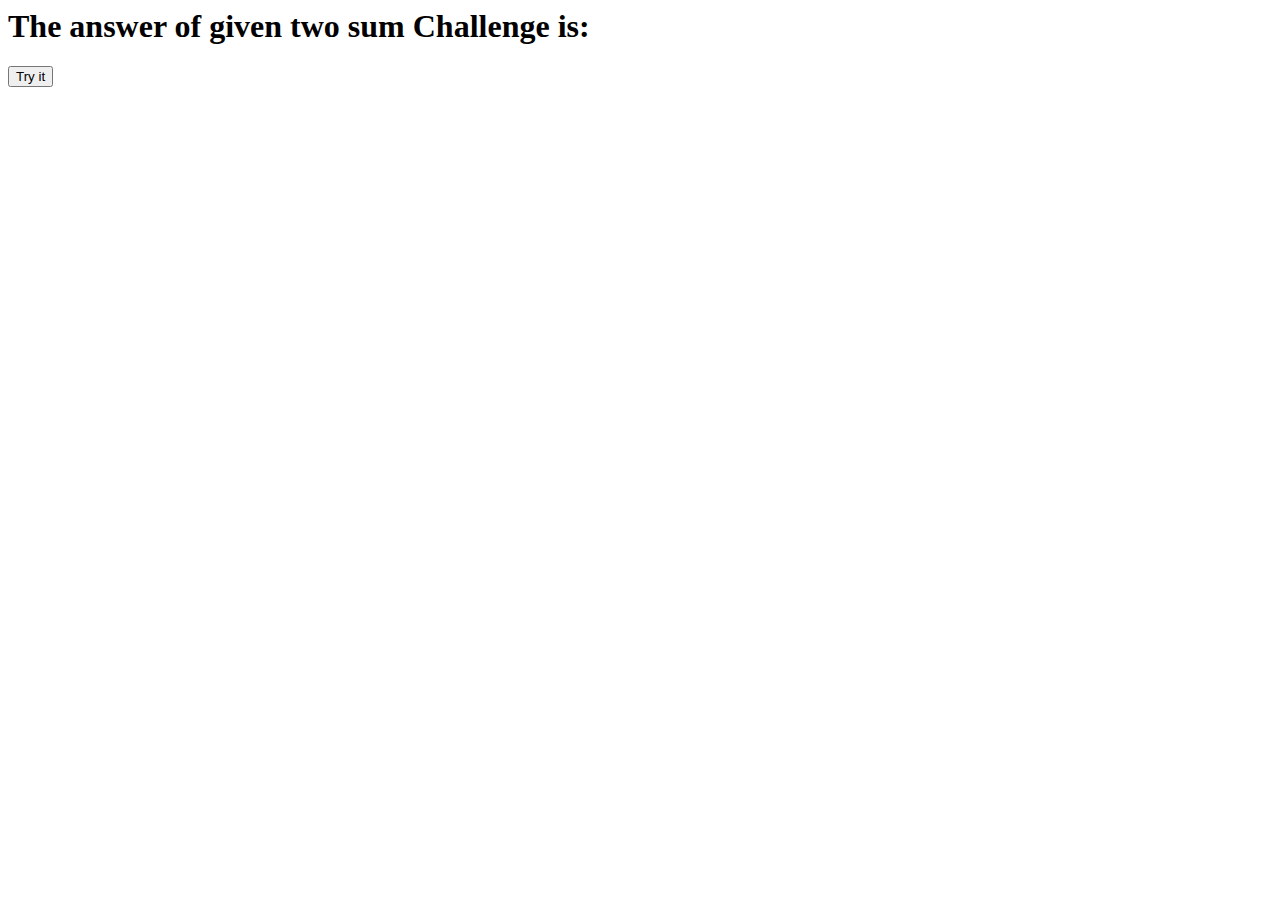
==== two_sum/index.html @ 18666f15 "Add javascript solution" ====
<html lang="en">
  <head>
    <meta charset="UTF-8" />
    <meta http-equiv="X-UA-Compatible" content="IE=edge" />
    <meta name="viewport" content="width=device-width, initial-scale=1.0" />
    <title>Document</title>
    <script src="two_sum.js"></script>
  </head>
  <body>
    <h1>The answer of given two sum Challenge is:</h1>
    <button type="button" onclick="two_sum([1, 5, 7, 10], 17)">Try it</button>
    <p id="answer"></p>
  </body>
</html>
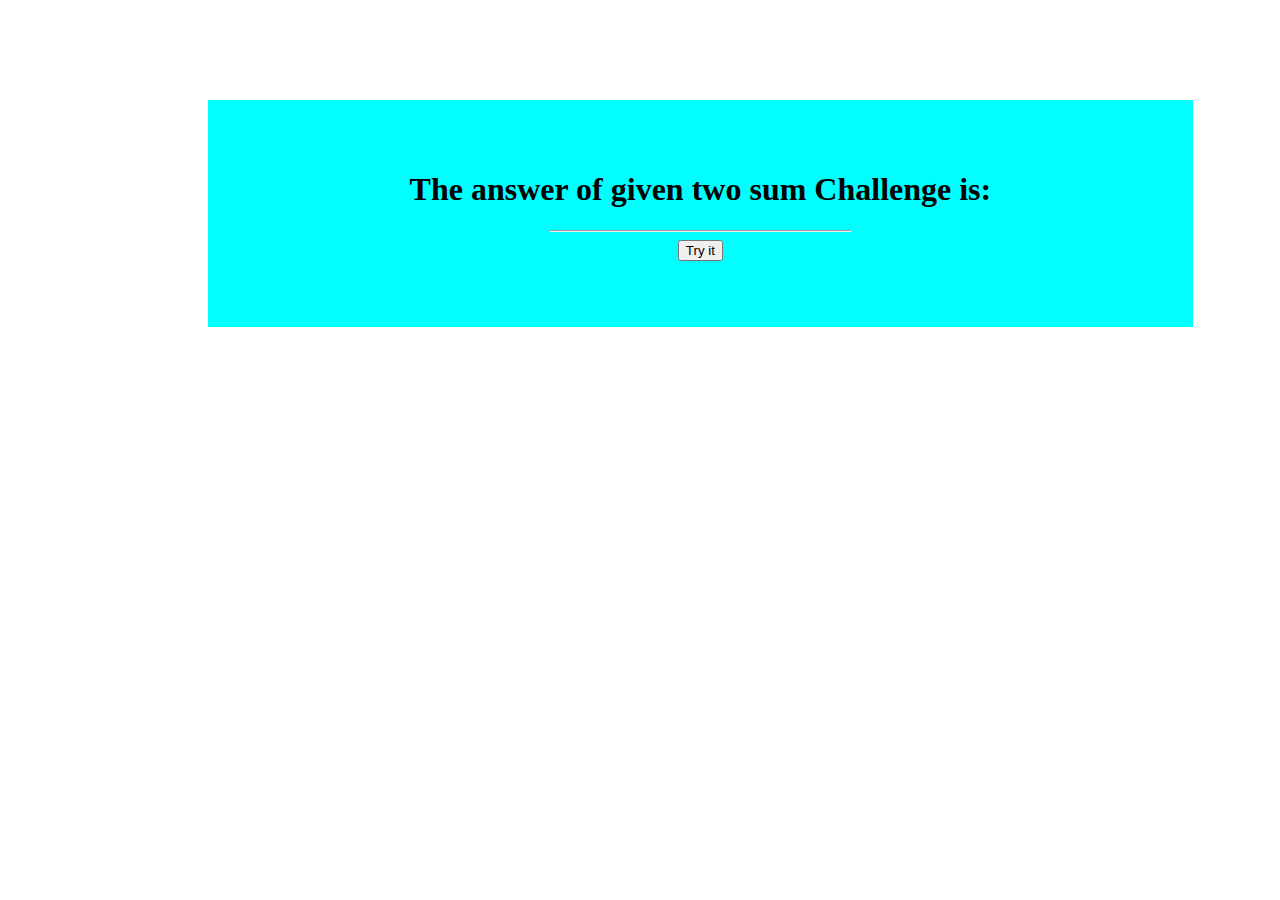
==== commit 4541e853: "Style index page" ====
--- a/two_sum/index.html
+++ b/two_sum/index.html
@@ -4,11 +4,15 @@
     <meta http-equiv="X-UA-Compatible" content="IE=edge" />
     <meta name="viewport" content="width=device-width, initial-scale=1.0" />
     <title>Document</title>
+    <link rel="stylesheet" href="styles.css" />
     <script src="two_sum.js"></script>
   </head>
   <body>
-    <h1>The answer of given two sum Challenge is:</h1>
-    <button type="button" onclick="two_sum([1, 5, 7, 10], 17)">Try it</button>
-    <p id="answer"></p>
+    <div id="container">
+      <h1>The answer of given two sum Challenge is:</h1>
+      <hr />
+      <button type="button" onclick="two_sum([1, 5, 7, 10], 17)">Try it</button>
+      <p id="answer"></p>
+    </div>
   </body>
 </html>
--- a/two_sum/styles.css
+++ b/two_sum/styles.css
@@ -0,0 +1,12 @@
+#container {
+  text-align: center;
+  margin-top: 100px;
+  margin-left: 200px;
+  width: 70%;
+  padding: 50px;
+  background-color: aqua;
+}
+
+hr {
+  width: 300px;
+}
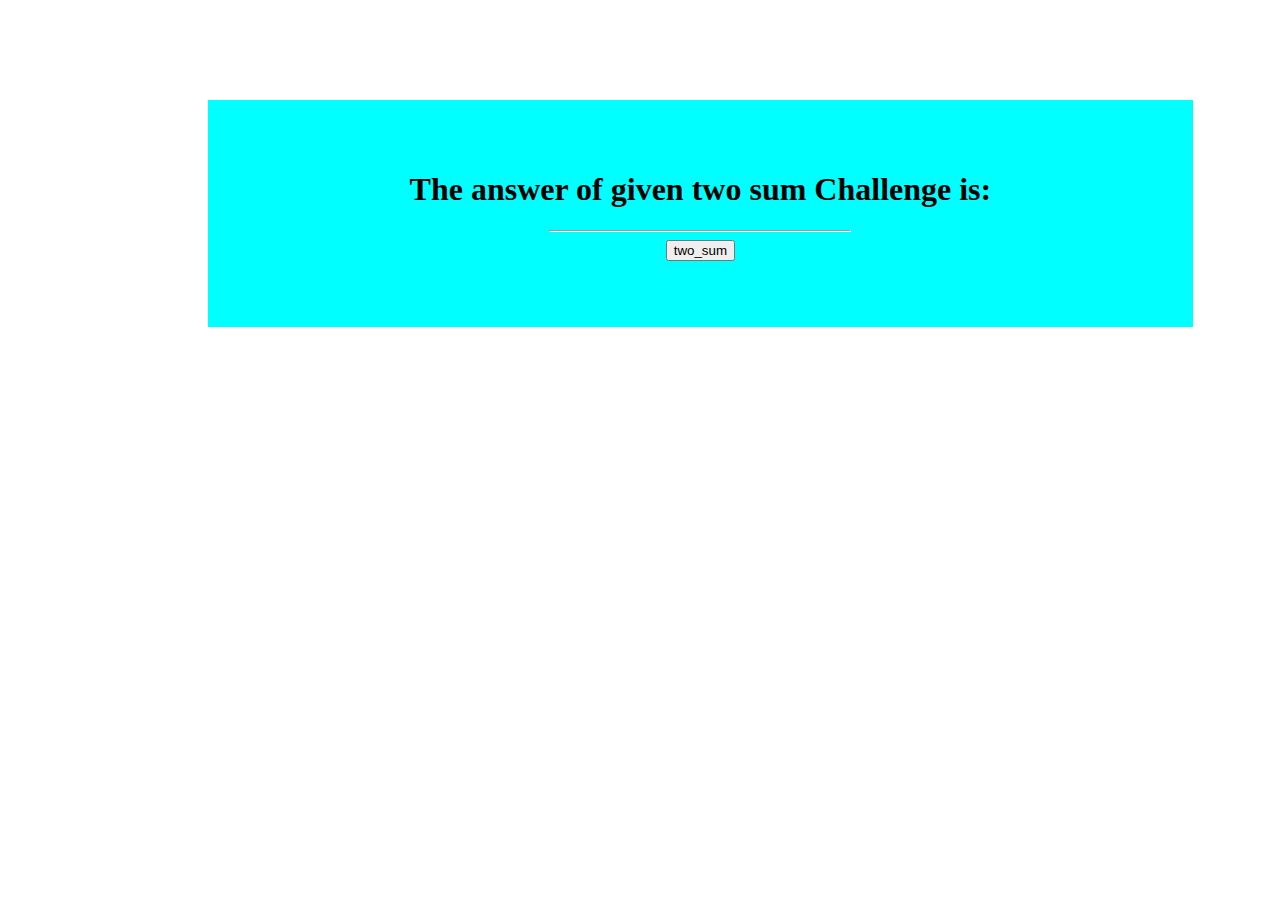
==== commit b6142f91: "Add javascript function to count elements" ====
--- a/two_sum/index.html
+++ b/two_sum/index.html
@@ -9,9 +9,13 @@
   </head>
   <body>
     <div id="container">
-      <h1>The answer of given two sum Challenge is:</h1>
+      <h1>
+        The answer of given two sum Challenge <span id="array"></span> is:
+      </h1>
       <hr />
-      <button type="button" onclick="two_sum([1, 5, 7, 10], 17)">Try it</button>
+      <button type="button" onclick="two_sum([1, 5, 7, 10], 17)">
+        two_sum
+      </button>
       <p id="answer"></p>
     </div>
   </body>
